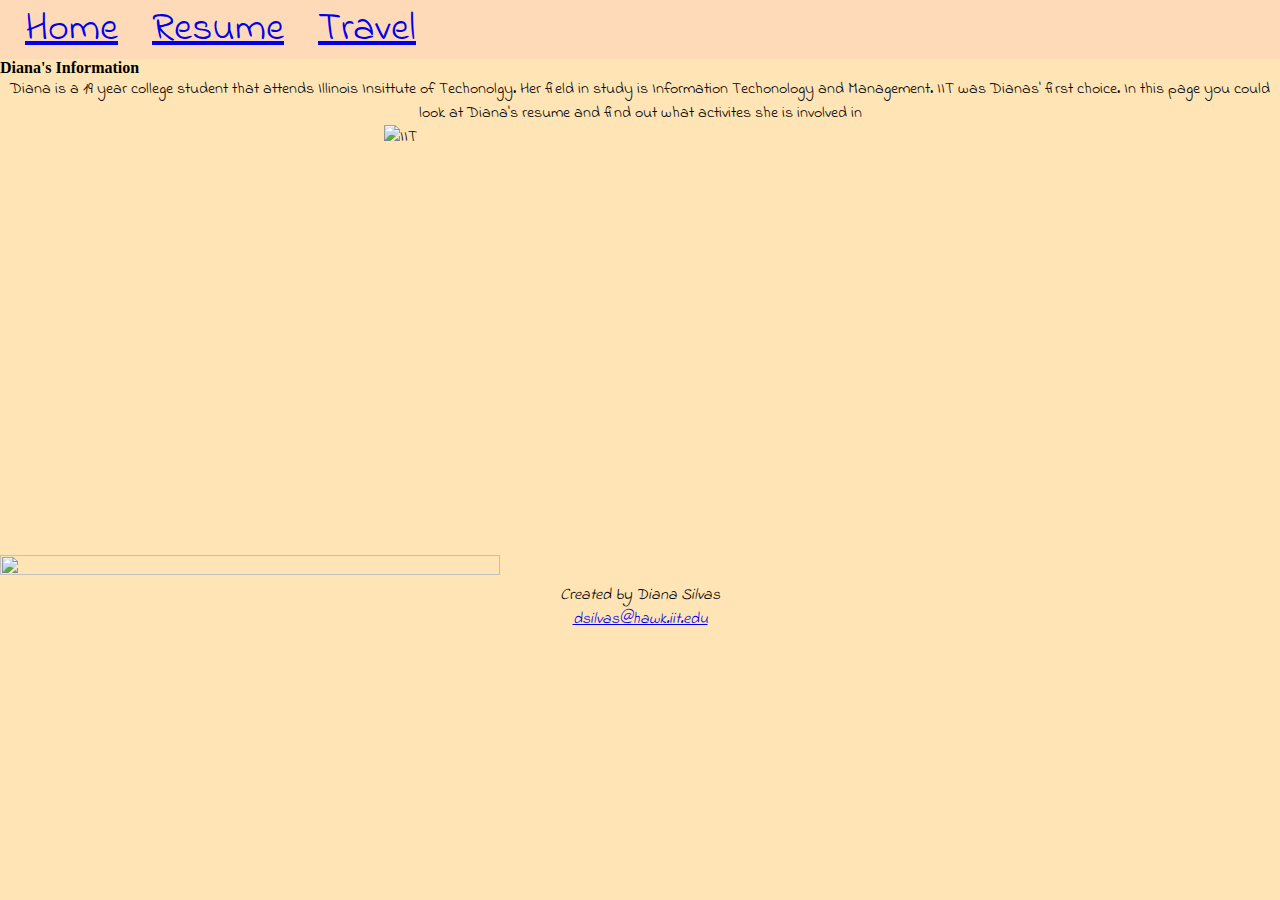
==== index.html @ 5a01126c "Update index.html" ====
<!DOCTYPE html>

<html>
<head>
    <meta charset="UTF-8">
    <title>Home</title>
     <link rel="stylesheet" href="style.css"/>
    <link href="https://fonts.googleapis.com/css?family=Indie+Flower" rel="stylesheet">
</head>

<body>

<header>
        <nav>
            <ul>
                <li><a href= "index.html">Home</a></li>
                <li><a href="resume.html">Resume</a></li>
                <li><a href="travel.html">Travel</a></li>
            </ul>
        </nav>
    </header>
<h1>Diana's Information</h1>



<p> Diana is a 19 year college student that attends Illinois Insittute of Techonolgy.
Her field in study is Information Techonology and Management. IIT was Dianas'  first choice.
In this page you could look at Diana's resume and find out what activites she is involved in
</p>

<img src="https://github.com/dsilvas3/project03/blob/master/images/iit.jpg?raw=true" alt="IIT" >

<p>
<iframe width="560" height="315" src="https://www.youtube.com/embed/SuT4qni_Bs0" allowfullscreen></iframe>
</p>
<div class="slideshowpic" style="max-width:500px">
  <img class="mySlide" src="https://github.com/dsilvas3/project03/blob/master/images/1.jpg" style="width:100%">
  <img class="mySlide" src="https://github.com/dsilvas3/project03/blob/master/images/2.jpg" style="width:100%">
  <img class="mySlide" src="https://github.com/dsilvas3/project03/blob/master/images/3.jpg" style="width:100%">
</div>

<script>
var myIndex = 0;
slideshow();

function slideshow() {
    var i;
    var x = document.getElementsByClassName("mySlide");
    for (i = 0; i < x.length; i++) {
       x[i].style.display = "none";  
    }
    myIndex++;
    if (myIndex > x.length) {myIndex = 1}    
    x[myIndex-1].style.display = "block";  
    setTimeout(slideshow, 2000); // Change image every 2 seconds
}
</script>


<div id="footer">
    <address>
        <p>Created by Diana Silvas</p>
        <p><a href="mailtodsilvas@hawk.iit.edu">dsilvas@hawk.iit.edu</a></p>
        
    </address>
</div>
</body>
</html>
---- style.css ----
/* 
html5doctor.com Reset Stylesheet
v1.6.1
Last Updated: 2010-09-17
Author: Richard Clark - http://richclarkdesign.com 
Twitter: @rich_clark
*/

html, body, div, span, object, iframe,
h1, h2, h3, h4, h5, h6, p, blockquote, pre,
abbr, address, cite, code,
del, dfn, em, img, ins, kbd, q, samp,
small, strong, sub, sup, var,
b, i,
dl, dt, dd, ol, ul, li,
fieldset, form, label, legend,
table, caption, tbody, tfoot, thead, tr, th, td,
article, aside, canvas, details, figcaption, figure, 
footer, header, hgroup, menu, nav, section, summary,
time, mark, audio, video {
    margin:0;
    padding:0;
    border:0;
    outline:0;
    font-size:100%;
    vertical-align:baseline;
    background:transparent;
}


body {
    font-family: 'Indie Flower', cursive;
    background-color: #FFE4B5;
    color:black; 
     }

p {
    color: black;
    font-family: 'Indie Flower', cursive;
    text-align:center;
  }

nav {
	background-color: #FFDAB9;
    }

nav ul li {
        
         margin: 0 15px;
	 color: black;
	 font-family: 'Indie Flower', cursive;
         list-style-type: none;
	 padding: 0;
	 font-size: 40px;
	 display: inline;
	 text-align:center;
	
}
 

ul {
	color: black;
    	margin: 0px 10px;
	display: inline;
}


#footer{
	
	height:70px;
	text-align:center;
	font-family: 'Indie Flower', cursive;
}

h1{
	font-family: cursive;
	border-style: dotted;
}

img {
    	display: block;
    	margin: auto;
   	 width: 40%;
   	 height: 60%;
}
iframe {
	display: block;
  	margin: auto;
    	width: 40%;
    	height: 60%;
   	padding: 10%;
}	

h3{
	background-color: #FFDAB9;
}
h2
{
	text-align:center;
}

#education
{
	 text-align:center;
}

#accolades
{
	 text-align:center;
}
#work
{
	 text-align:center;
}
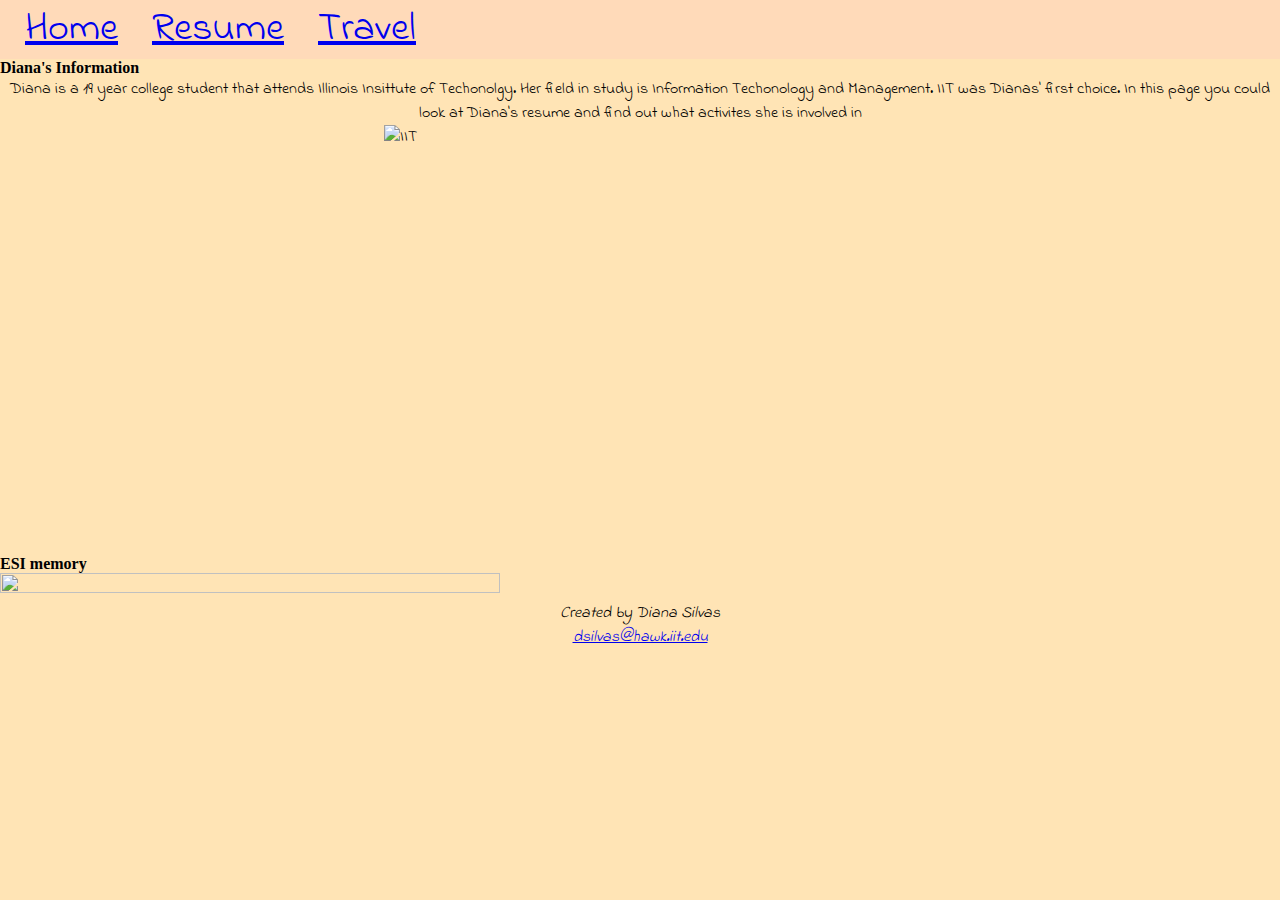
==== commit bef71d69: "Update index.html" ====
--- a/index.html
+++ b/index.html
@@ -33,10 +33,15 @@
 <p>
 <iframe width="560" height="315" src="https://www.youtube.com/embed/SuT4qni_Bs0" allowfullscreen></iframe>
 </p>
+    
+    <h1> ESI memory </h1>
 <div class="slideshowpic" style="max-width:500px">
-  <img class="mySlide" src="https://github.com/dsilvas3/project03/blob/master/images/1.jpg" style="width:100%">
-  <img class="mySlide" src="https://github.com/dsilvas3/project03/blob/master/images/2.jpg" style="width:100%">
-  <img class="mySlide" src="https://github.com/dsilvas3/project03/blob/master/images/3.jpg" style="width:100%">
+  <img class="mySlide" src="https://github.com/dsilvas3/project03/blob/master/images/1.jpg?raw=true" style="width:100%">
+  <img class="mySlide" src="https://github.com/dsilvas3/project03/blob/master/images/2.jpg?raw=true" style="width:100%">
+   <img class="mySlide" src="https://github.com/dsilvas3/project03/blob/master/images/3.jpg?raw=true" style="width:100%">
+   <img class="mySlide" src="https://github.com/dsilvas3/project03/blob/master/images/4.jpg?raw=true" style="width:100%">
+   <img class="mySlide" src="https://github.com/dsilvas3/project03/blob/master/images/sun.jpg?raw=true" style="width:100%">
+   <img class="mySlide" src="https://github.com/dsilvas3/project03/blob/master/images/ESI_fancy.jpg?raw=true" style="width:100%">
 </div>
 
 <script>
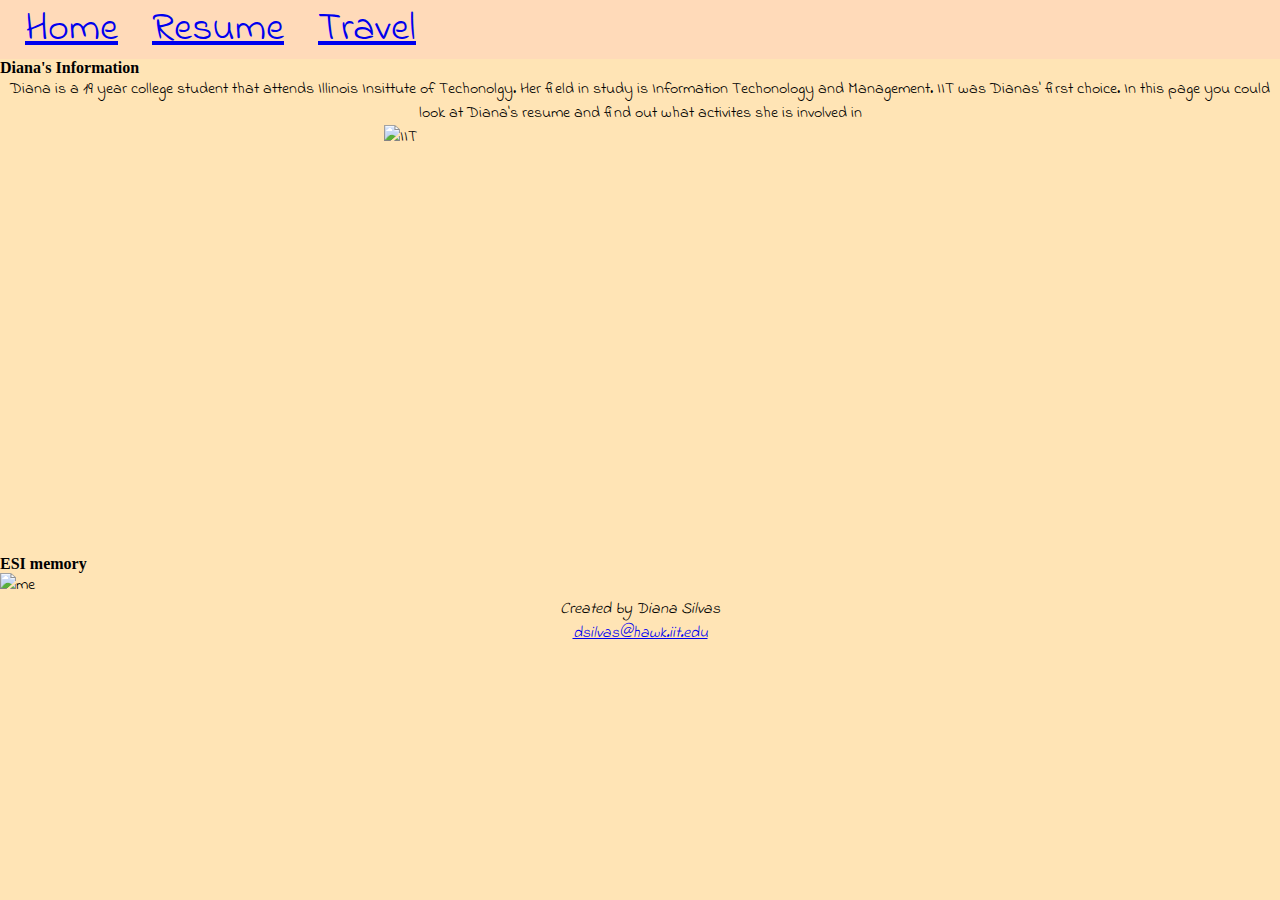
==== commit 71bc659f: "Update index.html" ====
--- a/index.html
+++ b/index.html
@@ -36,12 +36,17 @@
     
     <h1> ESI memory </h1>
 <div class="slideshowpic" style="max-width:500px">
-  <img class="mySlide" src="https://github.com/dsilvas3/project03/blob/master/images/1.jpg?raw=true" style="width:100%">
-  <img class="mySlide" src="https://github.com/dsilvas3/project03/blob/master/images/2.jpg?raw=true" style="width:100%">
-   <img class="mySlide" src="https://github.com/dsilvas3/project03/blob/master/images/3.jpg?raw=true" style="width:100%">
-   <img class="mySlide" src="https://github.com/dsilvas3/project03/blob/master/images/4.jpg?raw=true" style="width:100%">
-   <img class="mySlide" src="https://github.com/dsilvas3/project03/blob/master/images/sun.jpg?raw=true" style="width:100%">
-   <img class="mySlide" src="https://github.com/dsilvas3/project03/blob/master/images/ESI_fancy.jpg?raw=true" style="width:100%">
+  <img class="mySlide" src="https://github.com/dsilvas3/project03/blob/master/images/1.jpg?raw=true" style="width:100%" alt="me">
+  <img class="mySlide" src="https://github.com/dsilvas3/project03/blob/master/images/2.jpg?raw=true" style="width:100%" alt="me1">
+   <img class="mySlide" src="https://github.com/dsilvas3/project03/blob/master/images/3.jpg?raw=true" style="width:100%" alt="mee">
+   <img class="mySlide" src="https://github.com/dsilvas3/project03/blob/master/images/4.jpg?raw=true" style="width:100%" alt="me3">
+   <img class="mySlide" src="https://github.com/dsilvas3/project03/blob/master/images/5.jpg?raw=true" style="width:100%" alt="me4">
+   <img class="mySlide" src="https://github.com/dsilvas3/project03/blob/master/images/6.jpg?raw=true" style="width:100%" alt="m4">
+   <img class="mySlide" src="https://github.com/dsilvas3/project03/blob/master/images/7.jpg?raw=true" style="width:100%" alt="diana">
+   <img class="mySlide" src="https://github.com/dsilvas3/project03/blob/master/images/8.jpg?raw=true" style="width:100%" alt="ht">
+   <img class="mySlide" src="https://github.com/dsilvas3/project03/blob/master/images/9.jpg?raw=true" style="width:100%" alt="fdfs">
+   <img class="mySlide" src="https://github.com/dsilvas3/project03/blob/master/images/sun.jpg?raw=true" style="width:100%" alt="fmdf">
+   <img class="mySlide" src="https://github.com/dsilvas3/project03/blob/master/images/ESI_fancy.jpg?raw=true" style="width:100%" alt="fmd">
 </div>
 
 <script>
